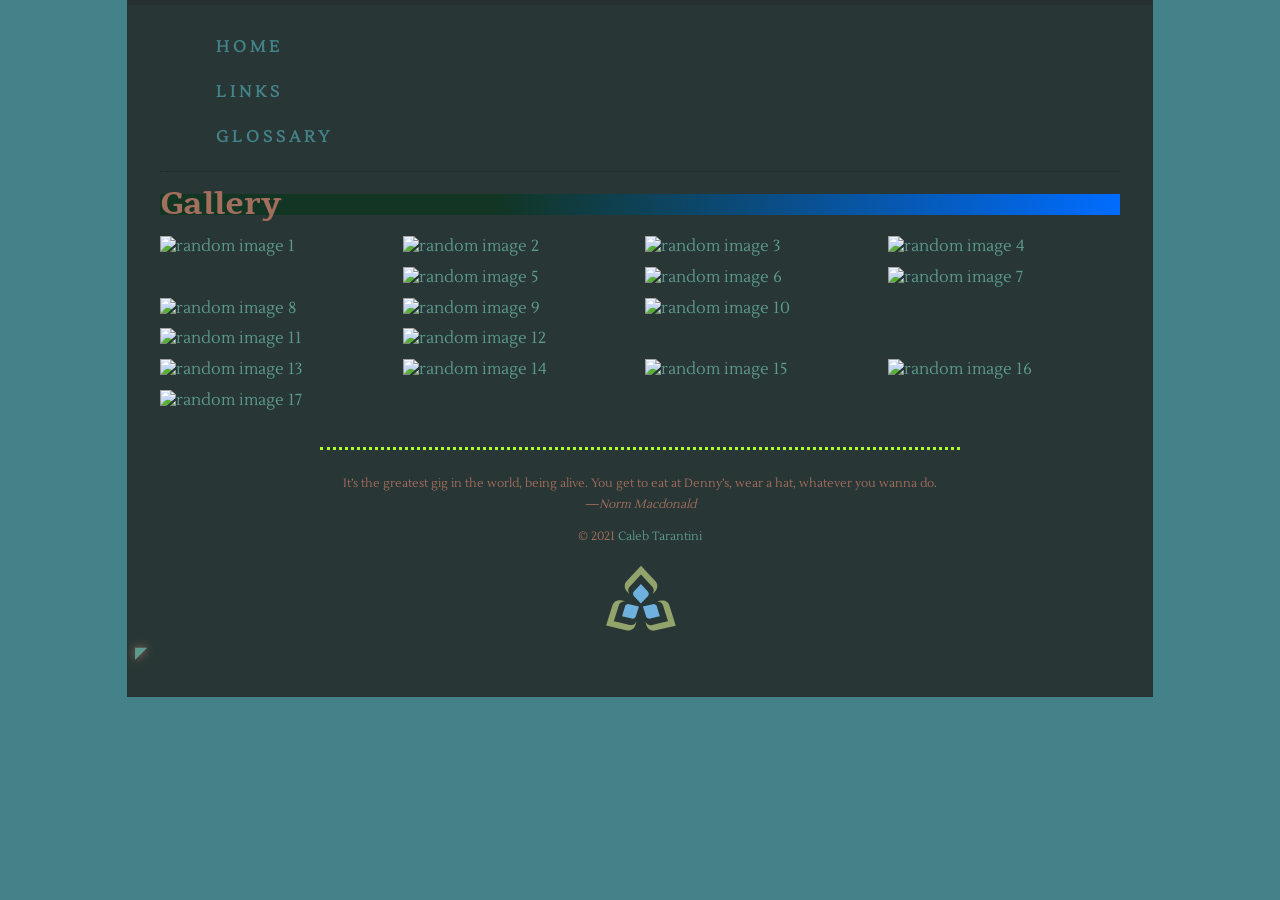
==== site/gallery.html @ 442742ba "Lab 7 complete" ====
<!DOCTYPE html>
<html lang="en">


<head>
    <meta charset="utf-8">
    <meta name="author" content="Caleb Tarantini">
    <meta name="description" content="This is a webpage I designed showing some of my favourite things.">
    <title>CSD112</title>
    <link rel="icon" type="image/png" href="my-favicon/favicon-96x96.png" sizes="96x96" />
    <link rel="icon" type="image/svg+xml" href="my-favicon/favicon.svg" />
    <link rel="shortcut icon" href="my-favicon/favicon.ico" />
    <link rel="icon" type="image/x-icon" href="my-favicon/favicon.ico" />
    <link rel="apple-touch-icon" sizes="180x180" href="my-favicon/apple-touch-icon.png" />
    <link rel="manifest" href="my-favicon/site.webmanifest" />
    <link rel="stylesheet" href="styles/normalize.css">
    <link rel="stylesheet" href="styles/main.css">
    <link rel="preconnect" href="https://fonts.googleapis.com">
    <link rel="preconnect" href="https://fonts.gstatic.com" crossorigin>
    <link href="https://fonts.googleapis.com/css2?family=Lustria&display=swap" rel="stylesheet">
    <link rel="preconnect" href="https://fonts.googleapis.com">
    <link rel="preconnect" href="https://fonts.gstatic.com" crossorigin>
    <link href="https://fonts.googleapis.com/css2?family=Lustria&family=Tienne:wght@400;700;900&display=swap"
        rel="stylesheet">
</head>

<body>
    <div class=width-wrap>
        <header id="top">
            <nav>
                <ul id="nav-list">
                    <li><a href="index.html">Home</a></li>
                    <li><a href="links.html">Links</a></li>
                    <li><a href="glossary.html">Glossary</a></li>
                </ul>
            </nav>
        </header>

        <main>
            <h1>Gallery</h1>
            <div class="gallery"
                style="display: grid; grid-template-columns: 1fr 1fr 1fr 1fr; row-gap: 10px; column-gap: 10px;">

                <a href="https://loremflickr.com/1024/1024/?lock=50" class="row-span-2">
                    <img src="https://loremflickr.com/300/600?lock=50" alt="random image 1">
                </a>

                <a href="https://loremflickr.com/1024/1024/?lock=51">
                    <img src="https://loremflickr.com/300/300?lock=51" alt="random image 2">
                </a>

                <a href="https://loremflickr.com/1024/1024/?lock=52">
                    <img src="https://loremflickr.com/300/300?lock=52" alt="random image 3">
                </a>

                <a href="https://loremflickr.com/1024/1024/?lock=53">
                    <img src="https://loremflickr.com/300/300?lock=53" alt="random image 4">
                </a>

                <a href="https://loremflickr.com/1024/1024/?lock=54">
                    <img src="https://loremflickr.com/300/300?lock=54" alt="random image 5">
                </a>

                <a href="https://loremflickr.com/1024/1024/?lock=55">
                    <img src="https://loremflickr.com/300/300?lock=55" alt="random image 6">
                </a>

                <a href="https://loremflickr.com/1024/1024/?lock=56">
                    <img src="https://loremflickr.com/300/300?lock=56" alt="random image 7">
                </a>

                <a href="https://loremflickr.com/1024/1024/?lock=57">
                    <img src="https://loremflickr.com/300/300?lock=57" alt="random image 8">
                </a>

                <a href="https://loremflickr.com/1024/1024/?lock=58">
                    <img src="https://loremflickr.com/300/300?lock=58" alt="random image 9">
                </a>

                <a href="https://loremflickr.com/1024/1024/?lock=59" class="row-span-2 col-span-2">
                    <img src="https://loremflickr.com/600/600?lock=59" alt="random image 10">
                </a>

                <a href="https://loremflickr.com/1024/1024/?lock=60">
                    <img src="https://loremflickr.com/300/300?lock=60" alt="random image 11">
                </a>

                <a href="https://loremflickr.com/1024/1024/?lock=61">
                    <img src="https://loremflickr.com/300/300?lock=61" alt="random image 12">
                </a>

                <a href="https://loremflickr.com/1024/1024/?lock=62">
                    <img src="https://loremflickr.com/300/300?lock=62" alt="random image 13">
                </a>

                <a href="https://loremflickr.com/1024/1024/?lock=63">
                    <img src="https://loremflickr.com/300/300?lock=63" alt="random image 14">
                </a>

                <a href="https://loremflickr.com/1024/1024/?lock=64">
                    <img src="https://loremflickr.com/300/300?lock=64" alt="random image 15">
                </a>

                <a href="https://loremflickr.com/1024/1024/?lock=65">
                    <img src="https://loremflickr.com/300/300?lock=65" alt="random image 16">
                </a>

                <a href="https://loremflickr.com/1024/1024/?lock=66">
                    <img src="https://loremflickr.com/300/300?lock=66" alt="random image 17">
                </a>

            </div>

        </main>

        <footer>
            <hr>
            <blockquote>It’s the greatest gig in the world, being alive. You get to eat at Denny’s, wear a hat, whatever
                you wanna do.<br />
                <cite>
                    &mdash;<span class="author">Norm Macdonald</span>
                </cite>
            </blockquote>

            <p>&copy; 2021 <a href="mailto:calebtarantini@gmail.com?subject=Message%20from%20CSD112%20Website">Caleb
                    Tarantini</a></p>
            <picture>
                <source type="image/svg+xml" srcset="images/sc-logo/sc-logo.svg">
                <img src="images/sc-logo/sc-logo.png" width="75" alt="Sault College logo 2"
                    srcset="images/sc-logo/sc-logo.png, images/sc-logo/sc-logo_105.png 1.5x, images/sc-logo/sc-logo_140.png 2x">
            </picture>

        </footer>

        <a id="back-to-top" href="#top" title="Back to top">◤</a>

    </div>
</body>

</html>
---- site/styles/main.css ----
html {
    box-sizing: border-box;
}

#top {
    border-top: 4px solid rgba(0, 0, 0, 0.1);
    margin-left: -2em;
    margin-right: -2em;
}

#top ul,
ol {
    list-style-type: none;
}

#top nav {
    border-bottom: 1px dotted rgba(0, 0, 0, 0.3);
    margin-left: 2em;
    margin-right: 2em;
}

#av-list {
    margin: 0;
    padding: 0;
    display: flex;
}

#top nav ul li {
    justify-content: center;
}

#top nav a {
    border-top: 4px solid transparent;
    display: inline-block;
    padding: 1em;
    padding-bottom: 0.5em;
    margin-top: -4px;
    font-weight: bold;
    text-decoration: none;
    text-transform: uppercase;
    letter-spacing: 4px;
}

#top nav a:hover {
    border-top: 4px solid greenyellow;
}

.width-wrap {
    max-width: 960px;
    margin-left: auto;
    margin-right: auto;
    padding-left: 2em;
    padding-right: 2em;
    padding-bottom: 2em;
    margin-bottom: 3em;
    border: 1px solid rgba(0, 0, 0, 0.1);
    background-color: #283735;
    color: #A46E5F;
}

.width-wrap no-border {
    border-top: none;
}

hr {
    border: none;
    width: 50vw;
    min-width: 300px;
    max-width: 890px;
    margin-top: 3em;
    margin-bottom: 2em;
    border-bottom: 3px dotted greenyellow;
}

dt:after {
    content: ":";
}

body {
    background-color: #44828a;
    font-family: Lustria;
    line-height: 1.3em;
}

a {
    color: #5D9A8F
}

header a {
    color: #44828a;
}

::selection {
    background-color: black;
}

table th {
    padding-top: 0.3em;
    padding-bottom: 0.3em;
    padding-left: 1em;
    padding-right: 1em;
}

table td {
    padding-top: 0.3em;
    padding-bottom: 0.3em;
    padding-left: 1em;
    padding-right: 1em;
    background-color: rgba(0, 0, 0, 0.05);
}

table thead {
    background-color: rgba(0, 0, 0, 0.2);
}

table tbody th {
    background-color: rgba(0, 0, 0, 0.2);
}

table tfoot {
    background-color: rgba(0, 0, 0, 0.2);
}

table tbody tr:nth-child(even) {
    background-color: rgba(0, 0, 0, 0.15);
}

label {
    display: block;
}

fieldset ul li label {
    display: inline;
}

#send_button {
    border: none;
    padding-top: 1em;
    padding-bottom: 1em;
    padding-left: 3em;
    padding-right: 3em;
    background-color: bisque;
    color: firebrick;
}

input:user-invalid {
    background-color: red;
}

h1,
h2,
h3,
h4,
h5,
h6 {
    font-family: Tienne;
}

h1 {
    background-clip: text;
    background: rgb(18, 53, 36);
    background: linear-gradient(90deg, rgba(18, 53, 36, 1) 35%, rgba(0, 108, 255, 1) 100%);
}

a {
    text-decoration: none;
}

a:hover {
    text-decoration: underline;
}

ol {
    list-style-type: upper-roman;

}

#swampletics {
    border-top-right-radius: 2em;
    border-bottom-left-radius: 2em;
}

#radio_buttons_list {
    list-style-type: none;
    padding: 0;
}

.bio {
    column-count: 3;
    column-gap: 2em;
}

#course-table {
    column-span: all;
    margin-top: 1em;
    border-collapse: collapse;
    caption-side: bottom;
}

img {
    max-width: 100%;
}

#picture-of-me {
    padding: 2%;
    background-color: white;
    box-shadow: #A46E5F 0px 0px 10px;
    position: relative;
}

footer {
    font-size: 75%;
    text-align: center;
}

#back-to-top {
    text-shadow: #A46E5F 0px 0px 10px;
    text-decoration: none;
    position: sticky;
    bottom: 10px;
    margin-left: -25px;
    display: inline-block;
}

#back-to-top:hover {
    rotate: 45deg;
}

.favourites {
    display: flex;
    flex-wrap: wrap;
}

.favourites label+div {
    display: none;
    width: 100%;
}

.favourites input[type="radio"]:checked+label {
    background-color: rgba(18, 53, 36, 1);
    color: indianred;
    font-weight: bold;
    text-shadow: #A46E5F 0px 0px 10px;
    border-left: black 1px solid;
    border-right: black 1px solid;
    border-top: black 1px solid;
}

.favourites input[type="radio"]:checked+label+div {
    display: flex;
    justify-content: center;
    background-color: rgba(18, 53, 36, 1);
}

.favourites input[type="radio"] {
    display: none;
}

.favourites label {
    order: -1;
    padding: 1em;
}

.gallery img {
    display: block;
    width: 100%;
    height: 100%;
    object-fit: cover;
}

.gallery .row-span-2 {
    grid-row: span 2;
}

.gallery .col-span-2 {
    grid-column: span 2;
}

.gallery a:hover {
    scale: 1.1;
}

.bio a {
    display: block;
    position: relative;
}

.paperclip {
    background: none;
    box-shadow: none;
    width: 20%;
    position: absolute;
    top: -0.5em;
    right: -1.4em;
}
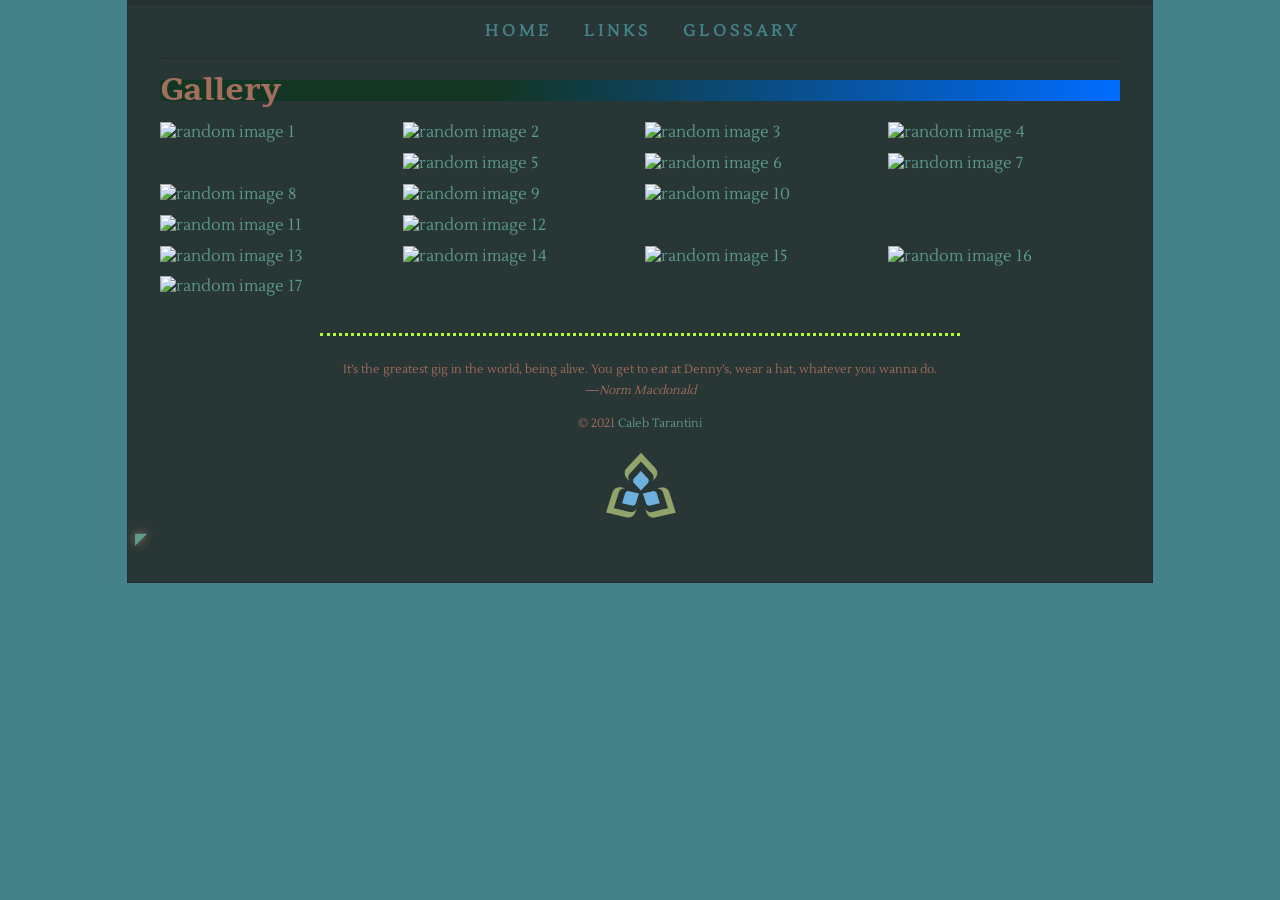
==== commit 47cc18d3: "Lab 8 complete" ====
--- a/site/gallery.html
+++ b/site/gallery.html
@@ -6,6 +6,7 @@
     <meta charset="utf-8">
     <meta name="author" content="Caleb Tarantini">
     <meta name="description" content="This is a webpage I designed showing some of my favourite things.">
+    <meta name="viewport" content="width=device-width, initial-scale=1">
     <title>CSD112</title>
     <link rel="icon" type="image/png" href="my-favicon/favicon-96x96.png" sizes="96x96" />
     <link rel="icon" type="image/svg+xml" href="my-favicon/favicon.svg" />
@@ -28,6 +29,8 @@
     <div class=width-wrap>
         <header id="top">
             <nav>
+                <input type="checkbox" id="menu-toggle">
+                <label for="menu-toggle" class="sandwich-icon"></label>
                 <ul id="nav-list">
                     <li><a href="index.html">Home</a></li>
                     <li><a href="links.html">Links</a></li>
--- a/site/styles/main.css
+++ b/site/styles/main.css
@@ -8,6 +8,10 @@
     margin-right: -2em;
 }
 
+#top ul {
+    padding-left: 5px;
+}
+
 #top ul,
 ol {
     list-style-type: none;
@@ -19,19 +23,13 @@
     margin-right: 2em;
 }
 
-#av-list {
-    margin: 0;
-    padding: 0;
+#nav-list {
     display: flex;
-}
-
-#top nav ul li {
     justify-content: center;
 }
 
 #top nav a {
     border-top: 4px solid transparent;
-    display: inline-block;
     padding: 1em;
     padding-bottom: 0.5em;
     margin-top: -4px;
@@ -39,6 +37,7 @@
     text-decoration: none;
     text-transform: uppercase;
     letter-spacing: 4px;
+
 }
 
 #top nav a:hover {
@@ -186,7 +185,7 @@
 }
 
 .bio {
-    column-count: 3;
+    column-width: 13em;
     column-gap: 2em;
 }
 
@@ -224,6 +223,7 @@
 
 #back-to-top:hover {
     rotate: 45deg;
+    transition: 200ms;
 }
 
 .favourites {
@@ -261,6 +261,10 @@
     padding: 1em;
 }
 
+.gallery {
+    grid-template-columns: repeat(auto-fill, minmax(180px, 1fr));
+}
+
 .gallery img {
     display: block;
     width: 100%;
@@ -278,11 +282,16 @@
 
 .gallery a:hover {
     scale: 1.1;
+    transition: 200ms;
 }
 
 .bio a {
     display: block;
     position: relative;
+}
+
+.bio #pick-of-me-hyperlink {
+    display: inline-block;
 }
 
 .paperclip {
@@ -292,4 +301,145 @@
     position: absolute;
     top: -0.5em;
     right: -1.4em;
+}
+
+@media screen and (max-width:450px) {
+    .col-span-2 {
+        grid-column: span 1;
+    }
+}
+
+@media screen and (max-width:663px) {
+
+    #course-table thead,
+    tfoot,
+    th {
+        display: none;
+    }
+
+    #course-table td {
+        display: block;
+        padding-top: 0;
+        padding-bottom: 0;
+        padding-left: 1em;
+        padding-right: 1em;
+    }
+
+    #course-table {
+        caption-side: top;
+    }
+
+    #course-table tr td:first-of-type {
+        padding-top: 0.3em;
+        font-weight: bold;
+    }
+
+    #course-table tr td:last-of-type {
+        padding-bottom: 0.3em;
+        font-style: italic;
+        font-size: 0.8em;
+    }
+
+    #course-table tr td:last-of-type::after {
+        content: " hrs/wk";
+    }
+}
+
+@media screen and (max-width: 800px) {
+    .favourites {
+        flex-direction: column;
+    }
+
+    .favourites>label {
+        order: 0;
+    }
+
+    .favourites input[type="radio"]:checked+label+div {
+
+        border-left: black 1px solid;
+        border-right: black 1px solid;
+        border-bottom: black 1px solid;
+    }
+}
+
+@media screen and (max-width: 660px) {
+    #nav-list {
+        flex-direction: column;
+        align-items: center;
+        height: 0;
+        overflow: hidden;
+    }
+
+    #top nav li {
+        padding-top: 0.5em;
+        border-top: none;
+    }
+
+    #top nav a:hover {
+        border-top: none;
+        text-decoration: underline;
+    }
+
+    #menu-toggle:checked+.sandwich-icon+#nav-list {
+        height: 100px;
+        transition: 200ms;
+    }
+
+    #menu-toggle:checked+.sandwich-icon::after {
+        rotate: 45deg;
+        transition: 200ms;
+        position: absolute;
+        top: 5px;
+    }
+
+    #menu-toggle:checked+.sandwich-icon::before {
+        rotate: -45deg;
+        transition: 200ms;
+    }
+
+    #menu-toggle:checked+.sandwich-icon {
+        border-top: transparent;
+    }
+
+}
+
+#menu-toggle {
+    display: none;
+}
+
+.sandwich-icon {
+    display: none;
+}
+
+@media screen and (max-width: 660px) {
+    .sandwich-icon {
+        display: block;
+        width: 40px;
+        height: 25px;
+        border-top: 5px solid #A46E5F;
+        cursor: pointer;
+        margin-top: 1em;
+        margin-bottom: 1em;
+        margin-left: auto;
+        margin-right: auto;
+        position: relative;
+    }
+
+    .sandwich-icon::after,
+    .sandwich-icon::before {
+        content: "";
+        display: block;
+        width: 40px;
+        border-top: 5px solid #A46E5F;
+        position: absolute;
+    }
+
+    .sandwich-icon::before {
+        top: 5px;
+    }
+
+    .sandwich-icon::after {
+        top: 15px;
+    }
+
 }
